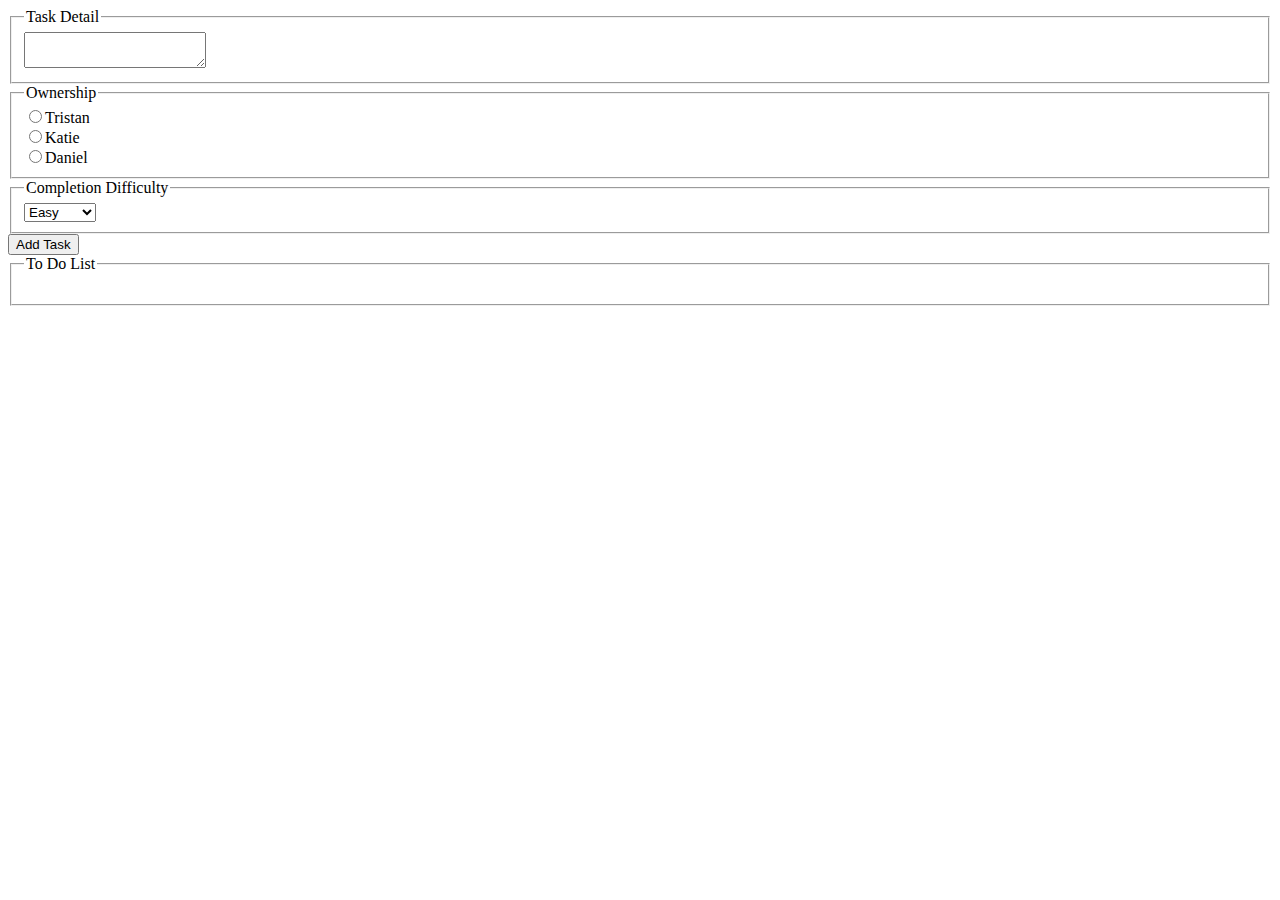
==== todo-app/index.html @ e0945e37 "first push" ====
<!DOCTYPE html>
<html>
<head>
  <meta charset="utf-8">
  <title>Task Planning</title>
</head>
<body>
  
  <form id="taskform">
    <fieldset>
      <legend>Task Detail</legend>
        <textarea id="tasktxt" name="comment" form="usrform" required></textarea>
    </fieldset>
    <fieldset>
      <legend>Ownership</legend>
      <label id="taskppl"> 
        <input type="radio" name="owner" value="Tristan">Tristan<br>
        <input type="radio" name="owner" value="Katie">Katie<br>
        <input type="radio" name="owner" value="Daniel">Daniel<br>
      </label>
    </fieldset>
    <fieldset>
      <legend>Completion Difficulty</legend>
      <label> 
        <select id="taskdiff">
          <option value="Easy">Easy</option>
          <option value="Average">Average</option>
          <option value="Hard">Hard</option>
        </select>
      </label>
    </fieldset>
  </form>
  <button id="addtask">Add Task</button>
  <fieldset>
    <legend>To Do List</legend>
    <ul id="todo"></ul>
  </fieldset>
  <script type="text/javascript" src="script.js"></script>
</body>
</html>
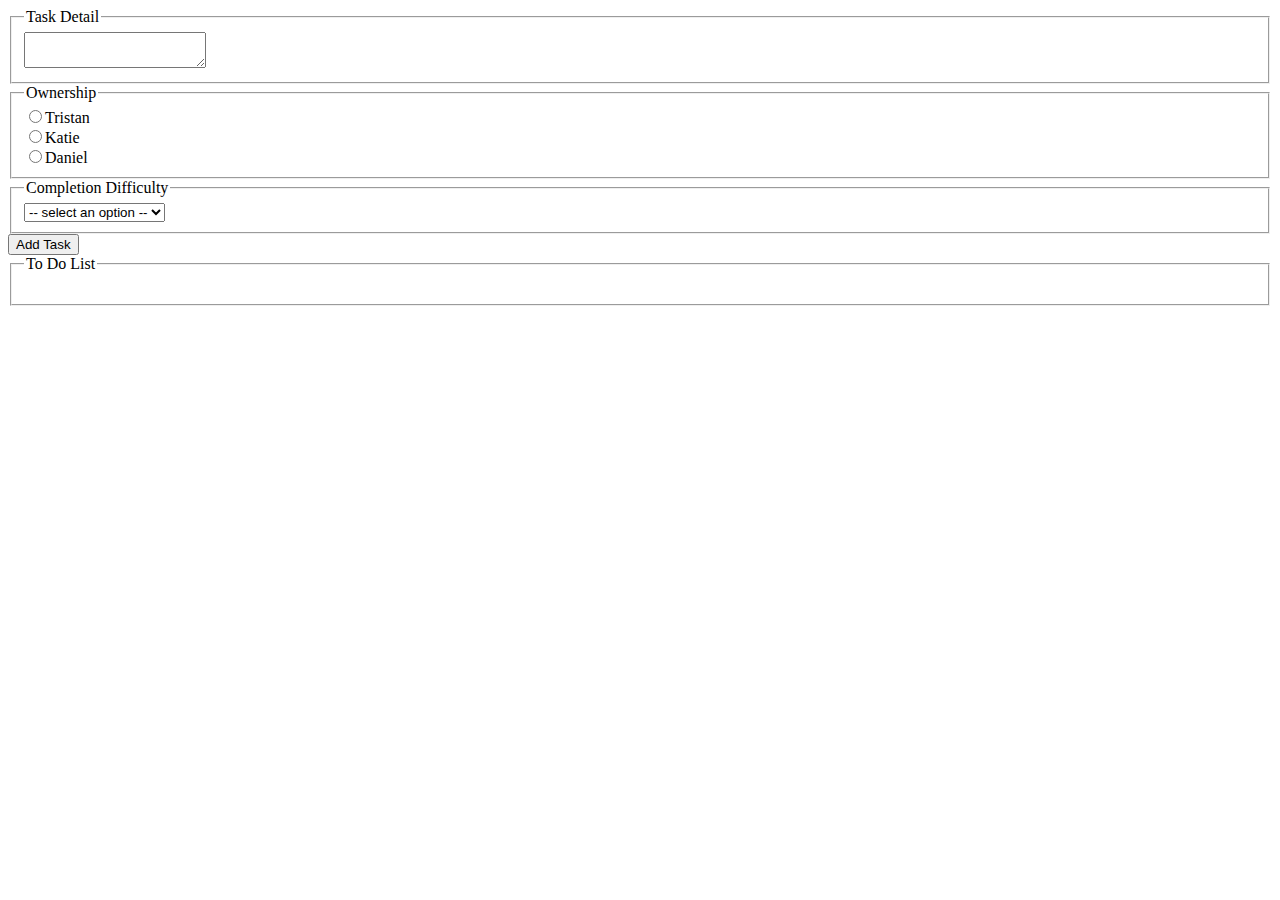
==== commit e5227ac9: "finished hw1" ====
--- a/todo-app/index.html
+++ b/todo-app/index.html
@@ -5,11 +5,10 @@
   <title>Task Planning</title>
 </head>
 <body>
-  
-  <form id="taskform">
+  <form id="taskform" form="usrform">
     <fieldset>
       <legend>Task Detail</legend>
-        <textarea id="tasktxt" name="comment" form="usrform" required></textarea>
+        <textarea id="tasktxt" name="comment"></textarea>
     </fieldset>
     <fieldset>
       <legend>Ownership</legend>
@@ -23,18 +22,19 @@
       <legend>Completion Difficulty</legend>
       <label> 
         <select id="taskdiff">
+          <option disabled selected value> -- select an option -- </option>
           <option value="Easy">Easy</option>
           <option value="Average">Average</option>
           <option value="Hard">Hard</option>
         </select>
       </label>
     </fieldset>
+    <button id="addtask" type="button">Add Task</button>
   </form>
-  <button id="addtask">Add Task</button>
   <fieldset>
     <legend>To Do List</legend>
     <ul id="todo"></ul>
   </fieldset>
-  <script type="text/javascript" src="script.js"></script>
+  <script type="text/javascript" src="js/script.js"></script>
 </body>
 </html>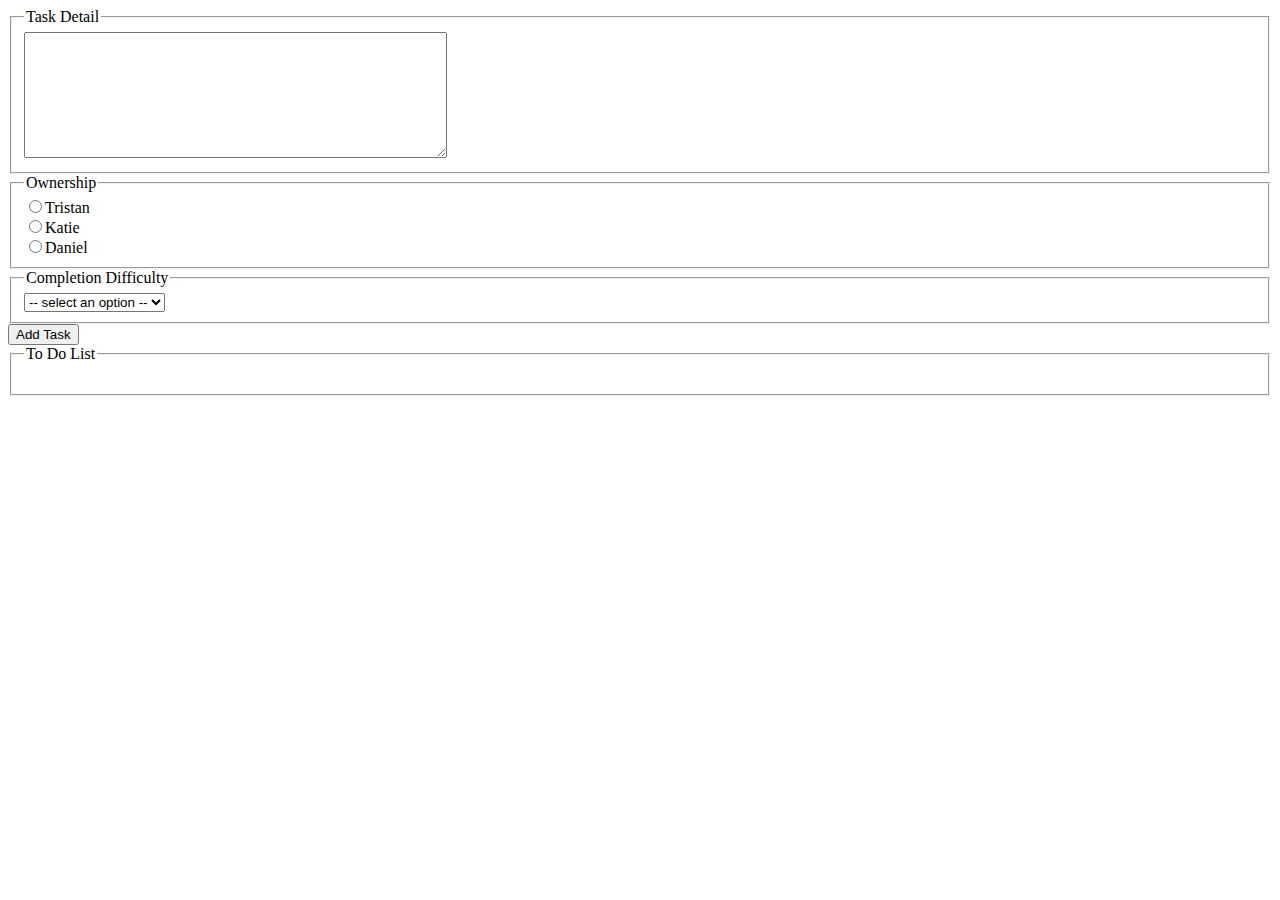
==== commit a87d3ed9: "finished hw1" ====
--- a/todo-app/index.html
+++ b/todo-app/index.html
@@ -8,7 +8,7 @@
   <form id="taskform" form="usrform">
     <fieldset>
       <legend>Task Detail</legend>
-        <textarea id="tasktxt" name="comment"></textarea>
+        <textarea id="tasktxt" name="comment" rows="8" cols="50"></textarea>
     </fieldset>
     <fieldset>
       <legend>Ownership</legend>
